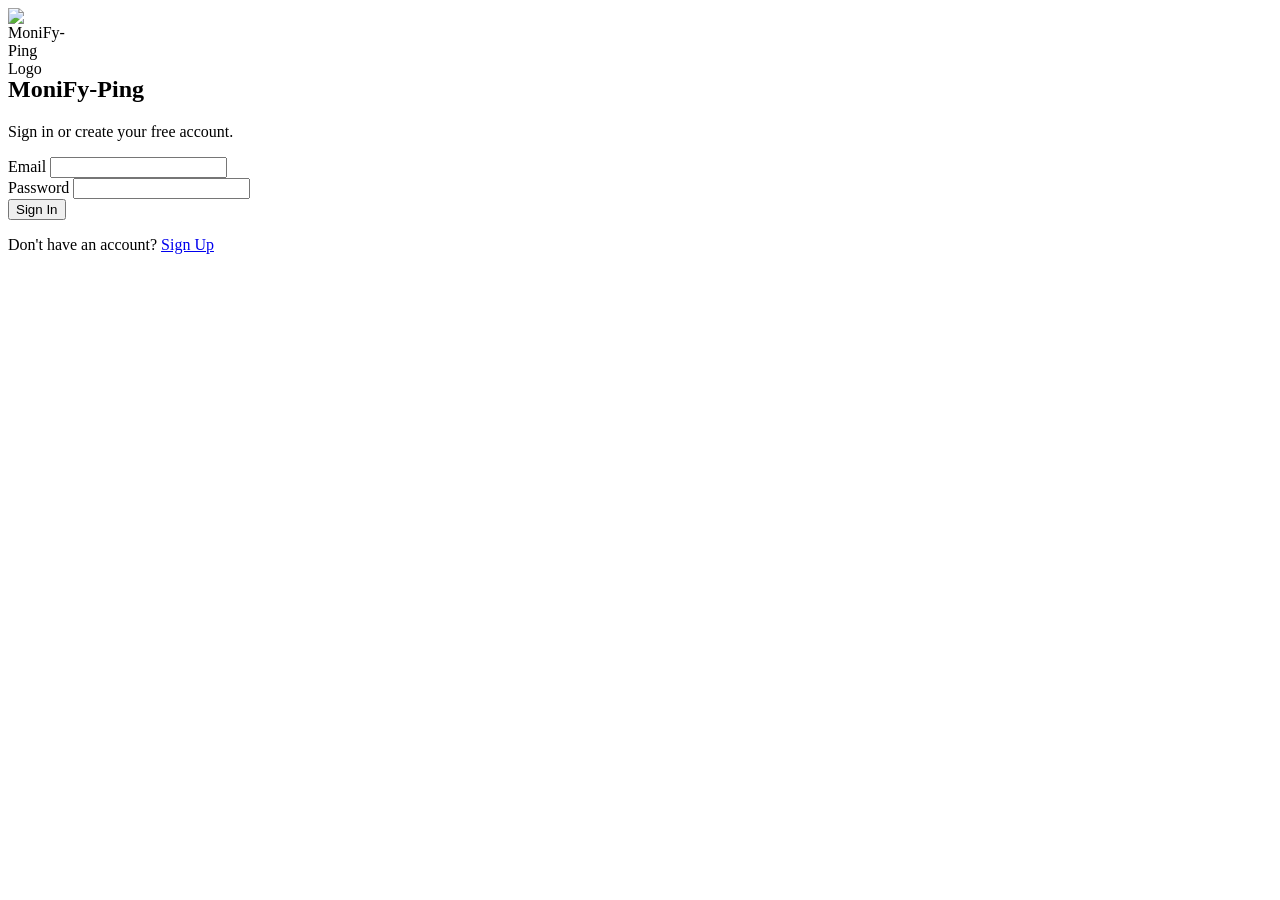
==== frontend/index.html @ 347a272e "Stable build: monitoring system, reports, pause/resume, UI fixes" ====
<!DOCTYPE html>
<html lang="en" class="dark">
<head>
    <meta charset="UTF-8">
    <meta name="viewport" content="width=device-width, initial-scale=1.0">
    <title>MoniFy-Ping</title>
    <script src="https://cdn.tailwindcss.com"></script>
    <link rel="icon" type="image/jpeg" href="static/logo.jpg">
    <link href="https://fonts.googleapis.com/css2?family=Inter:wght@300;400;500;600;700&display=swap" rel="stylesheet">
    <script>
        tailwind.config = {
            darkMode: 'class',
            theme: {
                extend: {
                    fontFamily: { sans: ['Inter', 'sans-serif'] },
                    colors: {
                        bg: '#0b0e14',
                        sidebar: '#0b0e14',
                        card: '#151a23',
                        border: '#242c35',
                        primary: '#3b82f6',
                        success: '#22c55e',
                        danger: '#ef4444',
                        warning: '#eab308'
                    }
                }
            }
        }
    </script>
    <style>
        .logo-circle { width: 48px; height: 48px; }
        .logo-circle img { width: 100%; height: 100%; object-fit: contain; }
    </style>
</head>
<body class="bg-bg text-gray-300 flex items-center justify-center h-screen selection:bg-primary selection:text-white">
    <div class="w-full max-w-md p-8 bg-card border border-border rounded-xl shadow-2xl">
        <div class="flex justify-center mb-6">
            <div class="logo-circle">
                <img src="static/logo.jpg" alt="MoniFy-Ping Logo">
            </div>
        </div>
        <h2 class="text-2xl font-bold text-center text-white mb-2">MoniFy-Ping</h2>
        <p class="text-center text-gray-500 text-sm mb-8">Sign in or create your free account.</p>

        <div id="error-msg" class="hidden bg-red-500/10 border border-red-500/20 text-red-400 p-3 rounded-lg mb-6 text-sm text-center"></div>

        <form id="login-form" class="space-y-5">
            <div>
                <label class="block text-xs font-medium text-gray-400 uppercase tracking-wider mb-2">Email</label>
                <input type="email" id="email" class="w-full bg-bg border border-border rounded-lg px-4 py-2.5 text-sm focus:border-primary focus:ring-1 focus:ring-primary outline-none text-white transition-all" required>
            </div>
            <div>
                <label class="block text-xs font-medium text-gray-400 uppercase tracking-wider mb-2">Password</label>
                <input type="password" id="password" class="w-full bg-bg border border-border rounded-lg px-4 py-2.5 text-sm focus:border-primary focus:ring-1 focus:ring-primary outline-none text-white transition-all" required>
            </div>
            <button type="submit" class="w-full bg-primary hover:bg-blue-600 text-white font-medium py-2.5 rounded-lg transition-all shadow-lg shadow-blue-500/20">Sign In</button>
        </form>
        
        <div class="mt-6 pt-4 border-t border-border text-center">
            <p class="text-sm text-gray-500">
                Don't have an account? 
                <a href="register.html" class="text-primary hover:underline font-medium">Sign Up</a>
            </p>
        </div>
    </div>

    <script>
        document.getElementById('login-form').addEventListener('submit', async (e) => {
            e.preventDefault();
            const email = document.getElementById('email').value;
            const password = document.getElementById('password').value;
            try {
                const res = await fetch(window.location.origin + '/auth/login', {
                    method: 'POST', headers: { 'Content-Type': 'application/json' }, body: JSON.stringify({ email, password })
                });
                const data = await res.json();
                if (res.ok) {
                    localStorage.setItem('token', data.access_token);
                    window.location.href = '/dashboard.html';
                } else {
                    document.getElementById('error-msg').innerText = data.detail || 'Login failed';
                    document.getElementById('error-msg').classList.remove('hidden');
                }
            } catch (err) {
                document.getElementById('error-msg').innerText = 'Cannot connect to server';
                document.getElementById('error-msg').classList.remove('hidden');
            }
        });
    </script>
</body>
</html>
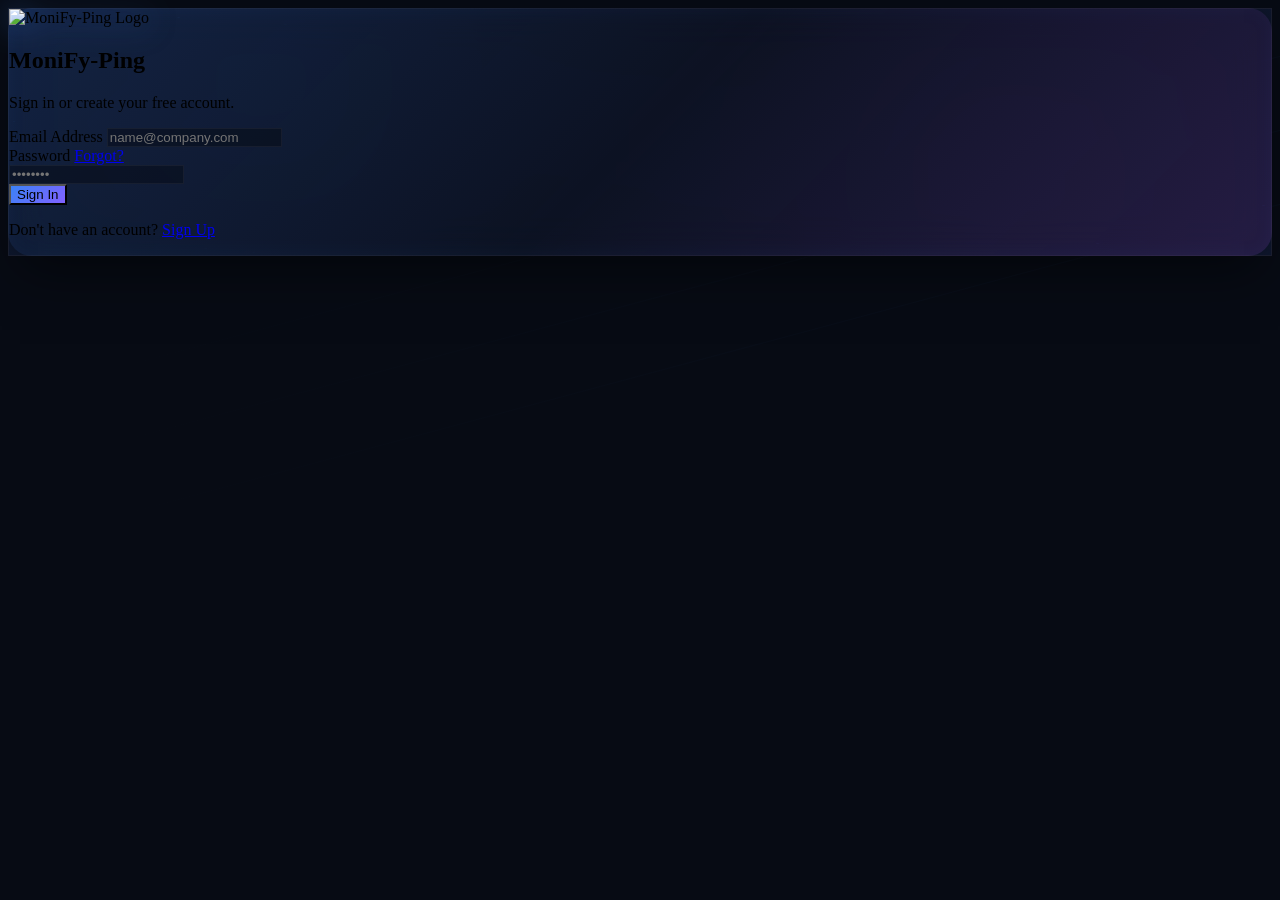
==== commit 9c7dcda7: "UI improvements: consistent sidebar across monitoring pages + design enhancements" ====
--- a/frontend/index.html
+++ b/frontend/index.html
@@ -3,87 +3,329 @@
 <head>
     <meta charset="UTF-8">
     <meta name="viewport" content="width=device-width, initial-scale=1.0">
-    <title>MoniFy-Ping</title>
+    <title>Login - MoniFy-Ping</title>
     <script src="https://cdn.tailwindcss.com"></script>
     <link rel="icon" type="image/jpeg" href="static/logo.jpg">
-    <link href="https://fonts.googleapis.com/css2?family=Inter:wght@300;400;500;600;700&display=swap" rel="stylesheet">
+    <link href="https://fonts.googleapis.com/css2?family=Plus+Jakarta+Sans:wght@300;400;500;600;700&display=swap" rel="stylesheet">
     <script>
         tailwind.config = {
             darkMode: 'class',
             theme: {
                 extend: {
-                    fontFamily: { sans: ['Inter', 'sans-serif'] },
+                    fontFamily: { sans: ['Plus Jakarta Sans', 'Inter', 'sans-serif'] },
                     colors: {
-                        bg: '#0b0e14',
-                        sidebar: '#0b0e14',
-                        card: '#151a23',
-                        border: '#242c35',
+                        bg: '#070b14',
+                        card: 'rgba(21, 26, 35, 0.4)',
                         primary: '#3b82f6',
-                        success: '#22c55e',
-                        danger: '#ef4444',
-                        warning: '#eab308'
+                        accent: '#a855f7',
+                        neonBlue: '#00f2ff',
+                        neonPurple: '#bf00ff'
                     }
                 }
             }
         }
     </script>
     <style>
-        .logo-circle { width: 48px; height: 48px; }
-        .logo-circle img { width: 100%; height: 100%; object-fit: contain; }
+        :root {
+            --primary-glow: radial-gradient(rgba(59, 130, 246, 0.15), rgba(59, 130, 246, 0));
+            --secondary-glow: linear-gradient(to bottom right, rgba(168, 85, 247, 0.1), rgba(59, 130, 246, 0.1));
+        }
+
+        body {
+            background: #070b14;
+            overflow: hidden;
+            perspective: 1000px;
+        }
+
+        /* Animated Background Waves */
+        .bg-waves {
+            position: fixed;
+            top: 0; left: 0; width: 100%; height: 100%;
+            z-index: -1;
+            background: radial-gradient(circle at 20% 30%, rgba(59, 130, 246, 0.05) 0%, transparent 50%),
+                        radial-gradient(circle at 80% 70%, rgba(168, 85, 247, 0.05) 0%, transparent 50%);
+        }
+
+        .wave {
+            position: absolute;
+            background: linear-gradient(90deg, transparent, rgba(59, 130, 246, 0.03), transparent);
+            height: 1px;
+            width: 200%;
+            transform: rotate(-15deg);
+            animation: waveFlow 10s linear infinite;
+        }
+
+        @keyframes waveFlow {
+            from { transform: translateX(-50%) rotate(-15deg); }
+            to { transform: translateX(0%) rotate(-15deg); }
+        }
+
+        /* Glassmorphism Card */
+        .glass-card {
+            background: rgba(15, 23, 42, 0.6);
+            backdrop-filter: blur(20px);
+            -webkit-backdrop-filter: blur(20px);
+            border: 1px solid rgba(255, 255, 255, 0.05);
+            box-shadow: 0 25px 50px -12px rgba(0, 0, 0, 0.5),
+                        inset 0 0 20px rgba(59, 130, 246, 0.05);
+            position: relative;
+            transform-style: preserve-3d;
+            transition: transform 0.1s ease-out;
+        }
+
+        .glass-card::before {
+            content: '';
+            position: absolute;
+            inset: -1px;
+            background: linear-gradient(135deg, rgba(59, 130, 246, 0.3), transparent, rgba(168, 85, 247, 0.3));
+            z-index: -1;
+            border-radius: 1.5rem;
+            opacity: 0.5;
+        }
+
+        /* Floating Animation */
+        .floating {
+            animation: float 6s ease-in-out infinite;
+        }
+
+        @keyframes float {
+            0%, 100% { transform: translateY(0px) rotateX(0deg); }
+            50% { transform: translateY(-15px) rotateX(2deg); }
+        }
+
+        /* Inputs */
+        .glass-input {
+            background: rgba(7, 11, 20, 0.5);
+            border: 1px solid rgba(255, 255, 255, 0.05);
+            transition: all 0.3s cubic-bezier(0.4, 0, 0.2, 1);
+        }
+
+        .glass-input:focus {
+            border-color: #3b82f6;
+            box-shadow: 0 0 15px rgba(59, 130, 246, 0.3);
+            background: rgba(7, 11, 20, 0.8);
+        }
+
+        /* Button Glow */
+        .premium-btn {
+            background: linear-gradient(135deg, #3b82f6, #8061ff);
+            position: relative;
+            z-index: 1;
+            overflow: hidden;
+            transition: all 0.4s ease;
+        }
+
+        .premium-btn::before {
+            content: '';
+            position: absolute;
+            top: 0; left: -100%;
+            width: 100%; height: 100%;
+            background: linear-gradient(90deg, transparent, rgba(255, 255, 255, 0.2), transparent);
+            transition: left 0.6s ease;
+        }
+
+        .premium-btn:hover {
+            box-shadow: 0 0 25px rgba(59, 130, 246, 0.5);
+            transform: translateY(-1px);
+        }
+
+        .premium-btn:hover::before {
+            left: 100%;
+        }
+
+        /* Particles container */
+        #particles {
+            position: fixed;
+            top: 0; left: 0; width: 100%; height: 100%;
+            pointer-events: none;
+            z-index: -1;
+        }
+
+        .logo-glow {
+            filter: drop-shadow(0 0 15px rgba(59, 130, 246, 0.5));
+            animation: pulseGlow 3s infinite alternate;
+        }
+
+        @keyframes pulseGlow {
+            from { filter: drop-shadow(0 0 8px rgba(59, 130, 246, 0.4)); }
+            to { filter: drop-shadow(0 0 20px rgba(168, 85, 247, 0.6)); }
+        }
     </style>
 </head>
-<body class="bg-bg text-gray-300 flex items-center justify-center h-screen selection:bg-primary selection:text-white">
-    <div class="w-full max-w-md p-8 bg-card border border-border rounded-xl shadow-2xl">
-        <div class="flex justify-center mb-6">
-            <div class="logo-circle">
-                <img src="static/logo.jpg" alt="MoniFy-Ping Logo">
+<body class="flex items-center justify-center min-h-screen">
+    
+    <div class="bg-waves">
+        <div class="wave" style="top: 20%; animation-delay: 0s;"></div>
+        <div class="wave" style="top: 50%; animation-delay: -3s;"></div>
+        <div class="wave" style="top: 80%; animation-delay: -6s;"></div>
+    </div>
+    <canvas id="particles"></canvas>
+
+    <div id="login-card-container" class="w-full max-w-[420px] px-6">
+        <div class="glass-card floating rounded-[24px] p-8 md:p-10 opacity-0 transform translate-y-10 transition-all duration-1000 ease-out" id="main-card">
+            
+            <div class="flex justify-center mb-8">
+                <div class="relative">
+                    <div class="absolute inset-0 bg-primary/20 blur-xl rounded-full"></div>
+                    <img src="static/logo.jpg" alt="MoniFy-Ping Logo" class="w-16 h-16 rounded-2xl logo-glow relative z-10">
+                </div>
+            </div>
+
+            <div class="text-center mb-10">
+                <h2 class="text-3xl font-bold text-white mb-2 tracking-tight">MoniFy-Ping</h2>
+                <p class="text-gray-400/80 text-sm font-medium">Sign in or create your free account.</p>
+            </div>
+
+            <div id="error-msg" class="hidden bg-red-500/10 border border-red-500/20 text-red-400 p-3 rounded-xl mb-6 text-sm text-center backdrop-blur-sm animate-shake"></div>
+
+            <form id="login-form" class="space-y-6">
+                <div>
+                    <label class="block text-xs font-semibold text-gray-500 uppercase tracking-widest mb-2.5 ml-1">Email Address</label>
+                    <input type="email" id="email" 
+                        class="w-full glass-input rounded-xl px-4 py-3.5 text-sm text-white outline-none placeholder:text-gray-600" 
+                        placeholder="name@company.com" required>
+                </div>
+                <div>
+                    <div class="flex justify-between items-center mb-2.5 ml-1">
+                        <label class="block text-xs font-semibold text-gray-500 uppercase tracking-widest">Password</label>
+                        <a href="#" class="text-[10px] uppercase font-bold text-primary hover:text-white transition-colors tracking-tighter">Forgot?</a>
+                    </div>
+                    <input type="password" id="password" 
+                        class="w-full glass-input rounded-xl px-4 py-3.5 text-sm text-white outline-none placeholder:text-gray-600" 
+                        placeholder="••••••••" required>
+                </div>
+                
+                <button type="submit" class="w-full premium-btn text-white font-bold py-4 rounded-xl transition-all shadow-2xl shadow-primary/20 mt-4 active:scale-95">
+                    Sign In
+                </button>
+            </form>
+            
+            <div class="mt-10 pt-6 border-t border-white/5 text-center">
+                <p class="text-sm text-gray-500 font-medium tracking-wide">
+                    Don't have an account? 
+                    <a href="register.html" class="text-white hover:text-primary underline decoration-primary/30 underline-offset-4 transition-all hover:decoration-primary">Sign Up</a>
+                </p>
             </div>
         </div>
-        <h2 class="text-2xl font-bold text-center text-white mb-2">MoniFy-Ping</h2>
-        <p class="text-center text-gray-500 text-sm mb-8">Sign in or create your free account.</p>
-
-        <div id="error-msg" class="hidden bg-red-500/10 border border-red-500/20 text-red-400 p-3 rounded-lg mb-6 text-sm text-center"></div>
-
-        <form id="login-form" class="space-y-5">
-            <div>
-                <label class="block text-xs font-medium text-gray-400 uppercase tracking-wider mb-2">Email</label>
-                <input type="email" id="email" class="w-full bg-bg border border-border rounded-lg px-4 py-2.5 text-sm focus:border-primary focus:ring-1 focus:ring-primary outline-none text-white transition-all" required>
-            </div>
-            <div>
-                <label class="block text-xs font-medium text-gray-400 uppercase tracking-wider mb-2">Password</label>
-                <input type="password" id="password" class="w-full bg-bg border border-border rounded-lg px-4 py-2.5 text-sm focus:border-primary focus:ring-1 focus:ring-primary outline-none text-white transition-all" required>
-            </div>
-            <button type="submit" class="w-full bg-primary hover:bg-blue-600 text-white font-medium py-2.5 rounded-lg transition-all shadow-lg shadow-blue-500/20">Sign In</button>
-        </form>
-        
-        <div class="mt-6 pt-4 border-t border-border text-center">
-            <p class="text-sm text-gray-500">
-                Don't have an account? 
-                <a href="register.html" class="text-primary hover:underline font-medium">Sign Up</a>
-            </p>
-        </div>
     </div>
 
     <script>
+        // Entrance Animation
+        window.addEventListener('load', () => {
+            const card = document.getElementById('main-card');
+            card.classList.remove('opacity-0', 'translate-y-10');
+            card.classList.add('opacity-100', 'translate-y-0');
+        });
+
+        // Background Particles
+        const canvas = document.getElementById('particles');
+        const ctx = canvas.getContext('2d');
+        let particles = [];
+
+        function resize() {
+            canvas.width = window.innerWidth;
+            canvas.height = window.innerHeight;
+        }
+
+        class Particle {
+            constructor() {
+                this.reset();
+            }
+            reset() {
+                this.x = Math.random() * canvas.width;
+                this.y = Math.random() * canvas.height;
+                this.size = Math.random() * 1.5;
+                this.speedX = (Math.random() - 0.5) * 0.5;
+                this.speedY = (Math.random() - 0.5) * 0.5;
+                this.opacity = Math.random() * 0.5;
+            }
+            update() {
+                this.x += this.speedX;
+                this.y += this.speedY;
+                if (this.x < 0 || this.x > canvas.width) this.speedX *= -1;
+                if (this.y < 0 || this.y > canvas.height) this.speedY *= -1;
+            }
+            draw() {
+                ctx.fillStyle = `rgba(59, 130, 246, ${this.opacity})`;
+                ctx.beginPath();
+                ctx.arc(this.x, this.y, this.size, 0, Math.PI * 2);
+                ctx.fill();
+            }
+        }
+
+        function initParticles() {
+            particles = [];
+            for (let i = 0; i < 100; i++) particles.push(new Particle());
+        }
+
+        function animate() {
+            ctx.clearRect(0, 0, canvas.width, canvas.height);
+            particles.forEach(p => {
+                p.update();
+                p.draw();
+            });
+            requestAnimationFrame(animate);
+        }
+
+        window.addEventListener('resize', resize);
+        resize();
+        initParticles();
+        animate();
+
+        // Parallax Effect
+        const card = document.getElementById('main-card');
+        const container = document.getElementById('login-card-container');
+
+        container.addEventListener('mousemove', (e) => {
+            const xAxis = (window.innerWidth / 2 - e.pageX) / 25;
+            const yAxis = (window.innerHeight / 2 - e.pageY) / 25;
+            card.style.transform = `rotateY(${xAxis}deg) rotateX(${yAxis}deg)`;
+        });
+
+        container.addEventListener('mouseenter', () => {
+            card.classList.remove('floating'); // Stop floating while moving mouse
+            card.style.transition = 'none';
+        });
+
+        container.addEventListener('mouseleave', () => {
+            card.style.transition = 'all 0.5s ease';
+            card.style.transform = `rotateY(0deg) rotateX(0deg)`;
+            card.classList.add('floating');
+        });
+
+        // Form Logic
         document.getElementById('login-form').addEventListener('submit', async (e) => {
             e.preventDefault();
             const email = document.getElementById('email').value;
             const password = document.getElementById('password').value;
+            const errorDiv = document.getElementById('error-msg');
+            
+            const btn = e.target.querySelector('button');
+            const originalText = btn.innerText;
+            btn.innerText = 'Signing in...';
+            btn.disabled = true;
+
             try {
                 const res = await fetch(window.location.origin + '/auth/login', {
-                    method: 'POST', headers: { 'Content-Type': 'application/json' }, body: JSON.stringify({ email, password })
+                    method: 'POST', 
+                    headers: { 'Content-Type': 'application/json' }, 
+                    body: JSON.stringify({ email, password })
                 });
                 const data = await res.json();
                 if (res.ok) {
                     localStorage.setItem('token', data.access_token);
                     window.location.href = '/dashboard.html';
                 } else {
-                    document.getElementById('error-msg').innerText = data.detail || 'Login failed';
-                    document.getElementById('error-msg').classList.remove('hidden');
+                    errorDiv.innerText = data.detail || 'Login failed';
+                    errorDiv.classList.remove('hidden');
+                    btn.innerText = originalText;
+                    btn.disabled = false;
                 }
             } catch (err) {
-                document.getElementById('error-msg').innerText = 'Cannot connect to server';
-                document.getElementById('error-msg').classList.remove('hidden');
+                errorDiv.innerText = 'Cannot connect to server';
+                errorDiv.classList.remove('hidden');
+                btn.innerText = originalText;
+                btn.disabled = false;
             }
         });
     </script>
